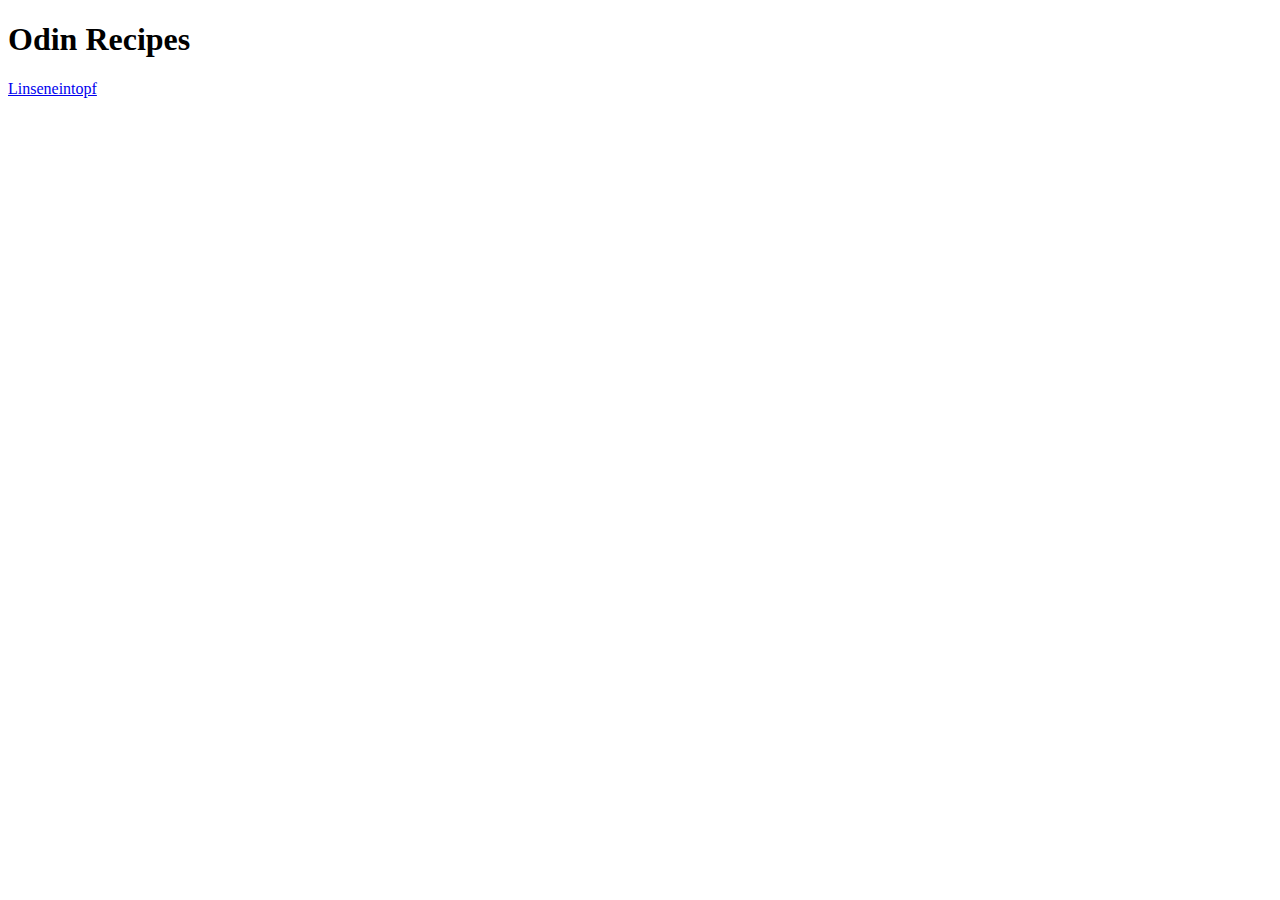
==== index.html @ 4fef035a "Add Main and first Recipe" ====
<!DOCTYPE html>
<html lang="en">

<head>
    <meta charset="utf-8">
    <title>Recipes-by-Odin</title>
</head>

<body>
    <h1>Odin Recipes</h1>
    <a href="recipes/linseneintopf.html">Linseneintopf</a>
</body>

</html>
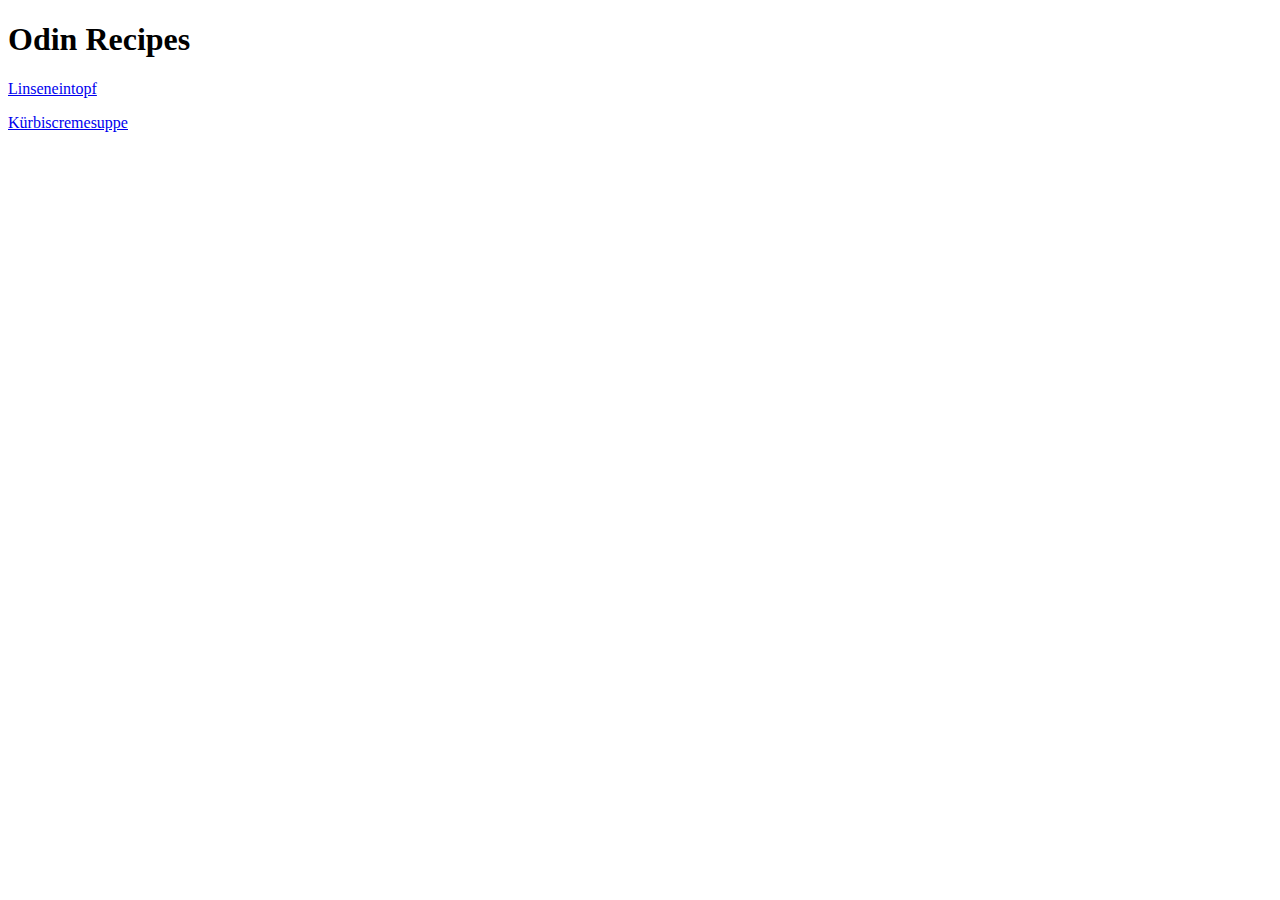
==== commit e6c04dd1: "Add Kürbissuppe and list Recipes on index.html" ====
--- a/index.html
+++ b/index.html
@@ -8,7 +8,8 @@
 
 <body>
     <h1>Odin Recipes</h1>
-    <a href="recipes/linseneintopf.html">Linseneintopf</a>
+    <p><a href="recipes/linseneintopf.html">Linseneintopf</a></p>
+    <p><a href="recipes/kürbissuppe.html">Kürbiscremesuppe</a></p>
 </body>
 
 </html>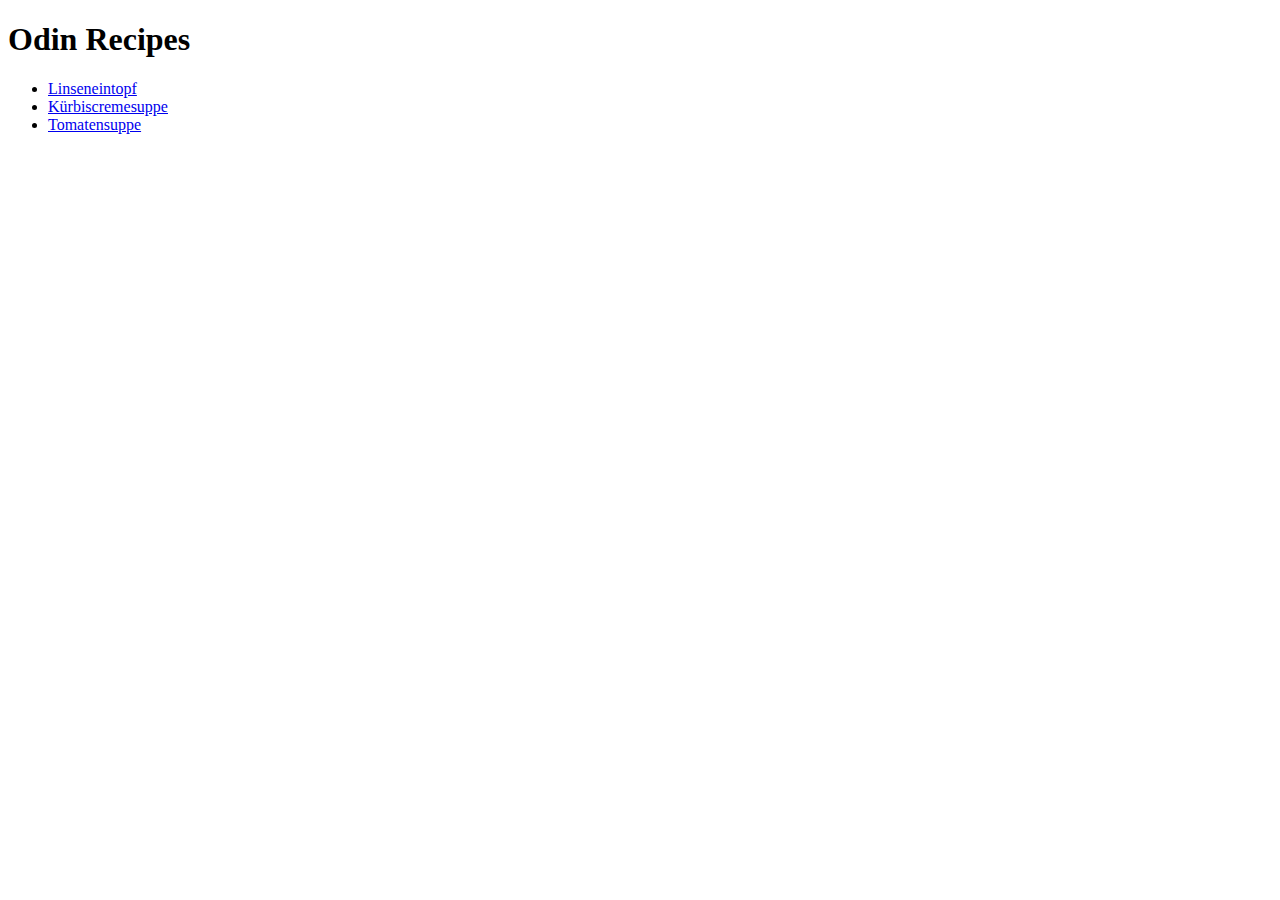
==== commit a8792701: "Add Tomatensuppe" ====
--- a/index.html
+++ b/index.html
@@ -8,8 +8,11 @@
 
 <body>
     <h1>Odin Recipes</h1>
-    <p><a href="recipes/linseneintopf.html">Linseneintopf</a></p>
-    <p><a href="recipes/kürbissuppe.html">Kürbiscremesuppe</a></p>
+    <ul>
+        <li><a href="recipes/linseneintopf.html">Linseneintopf</a></li>
+        <li><a href="recipes/kürbissuppe.html">Kürbiscremesuppe</a></li>
+        <li><a href="recipes/tomatensuppe.html">Tomatensuppe</a>
+    </ul>
 </body>
 
 </html>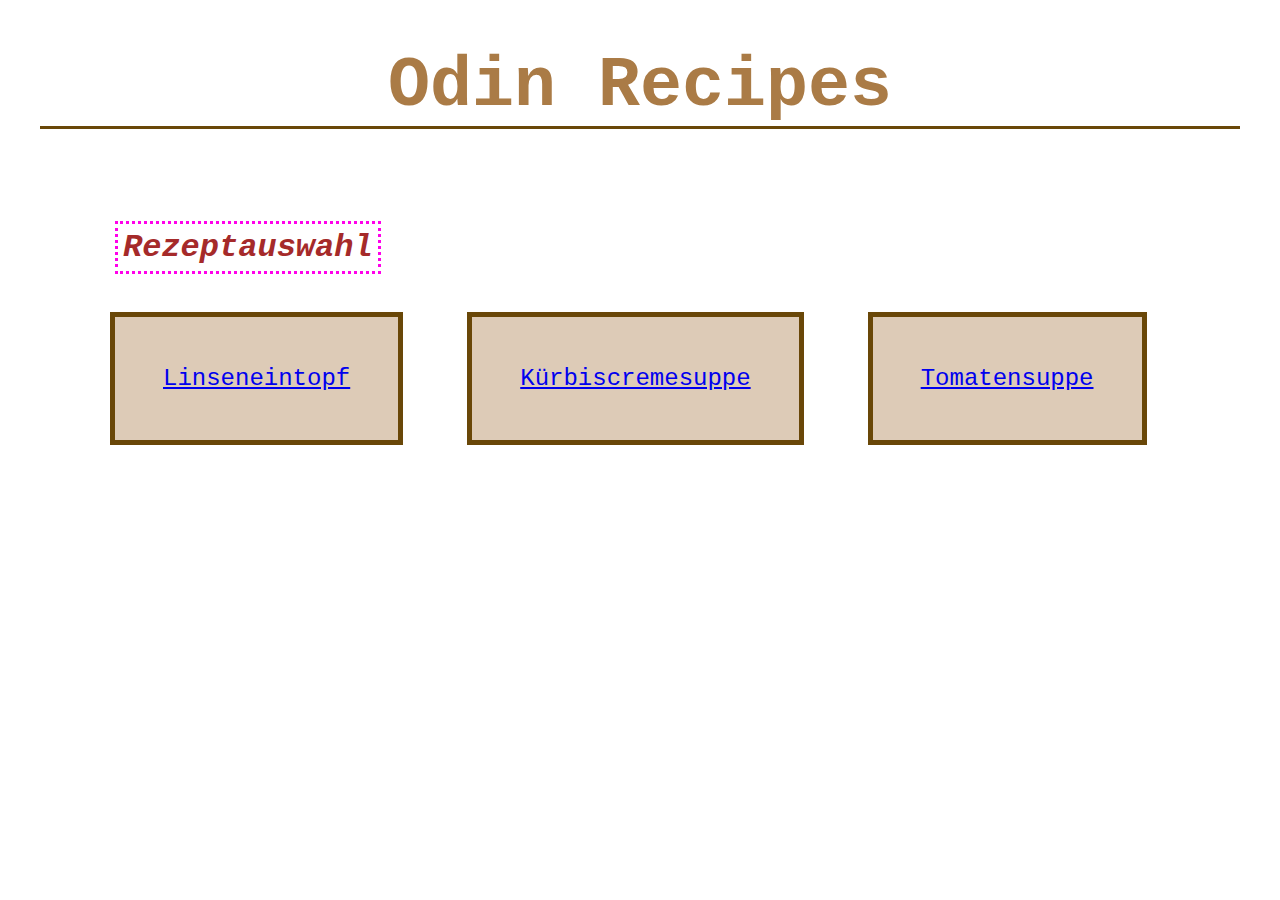
==== commit d0ca4871: "Add further styles and improve Layout" ====
--- a/index.html
+++ b/index.html
@@ -4,15 +4,19 @@
 <head>
     <meta charset="utf-8">
     <title>Recipes-by-Odin</title>
+    <link rel="stylesheet" href="style.css">
 </head>
 
 <body>
     <h1>Odin Recipes</h1>
-    <ul>
-        <li><a href="recipes/linseneintopf.html">Linseneintopf</a></li>
-        <li><a href="recipes/kürbissuppe.html">Kürbiscremesuppe</a></li>
-        <li><a href="recipes/tomatensuppe.html">Tomatensuppe</a>
-    </ul>
+    <h2 class="rezeptauswahl">Rezeptauswahl</h2>
+    <div class="kasten">
+        <ul>
+            <li class="auswahl"><p><a href="recipes/linseneintopf.html">Linseneintopf</a></p></li>
+            <li class="auswahl"><p><a href="recipes/kürbissuppe.html">Kürbiscremesuppe</a></p></li>
+            <li class="auswahl"><p><a href="recipes/tomatensuppe.html">Tomatensuppe</a></p></li>
+        </ul>
+    </div>
 </body>
 
 </html>--- a/style.css
+++ b/style.css
@@ -0,0 +1,111 @@
+
+
+body {
+    width: 1200px;
+    margin: 0 auto;
+}
+
+
+h1 {
+    font-size: 70px;
+    font-family: 'Lucida Handwriting', 'Brush Script MT', 'Courier New';
+    color: rgb(170, 123, 70);
+    text-align: center;
+    margin-bottom: 100px;
+    border-bottom: 3px solid rgb(105, 71, 8);
+}
+
+li {
+    font-family:'Courier New', 'Lucida Sans Unicode', 'Lucida Grande', 'Lucida Sans', Arial, sans-serif;
+    font-size: x-large;
+    color:rgb(212, 158, 97);
+    background-color: rgba(177, 137, 91, 0.438);
+    text-align: left;
+}
+
+.auswahl {
+    display: inline-block;
+    margin: 30px 30px;
+    border: 5px solid rgb(105, 71, 8);
+    padding: 1em 2em;
+    color: brown;
+    text-decoration: none;
+}
+
+.auswahl:hover {
+    background-color: rgb(223, 186, 117);
+    color: beige;
+    border: 5px solid black;
+    border-style:ridge;
+}
+
+.rezeptauswahl {
+    background-color: transparent;
+    border: dotted rgb(255, 0, 234);
+    padding: 5px;
+    font-size: xx-large;
+    margin: 10px 75px;
+    color: brown;
+    display: inline;
+}
+
+
+
+img {
+    width: auto;
+    height: 500px;
+    margin: auto;
+    display: block;
+}
+
+.name {
+    font-size: 50px;
+}
+
+h2 {
+    color: antiquewhite;
+    background-color: rgba(106, 142, 35, 0.767);
+    font-style: italic;
+    font-family: 'Courier New', Courier, monospace;
+}
+
+.zutaten {
+    background-color: blanchedalmond;
+}
+
+.zutaten,
+.zub {
+    color: brown;
+}
+
+.text,
+.auchtext {
+    font-size: 20px;
+    font-weight:lighter;
+    font-family:Cambria, Cochin, Georgia, Times, 'Times New Roman', serif;
+}
+
+h3 {
+    font-stretch:condensed;
+    font-style: oblique;
+    font-size: x-large;
+    color: chocolate;
+    font-family: 'Segoe UI', Tahoma, Geneva, Verdana, sans-serif;
+}
+
+ol .zub,
+#erstes {
+    background-color: transparent;
+}
+
+#erstes {
+    font-weight: bold;
+    color: red;
+}
+
+button {
+    text-align: center;
+    font-size: x-large;
+    margin: auto;
+    display: block;
+}